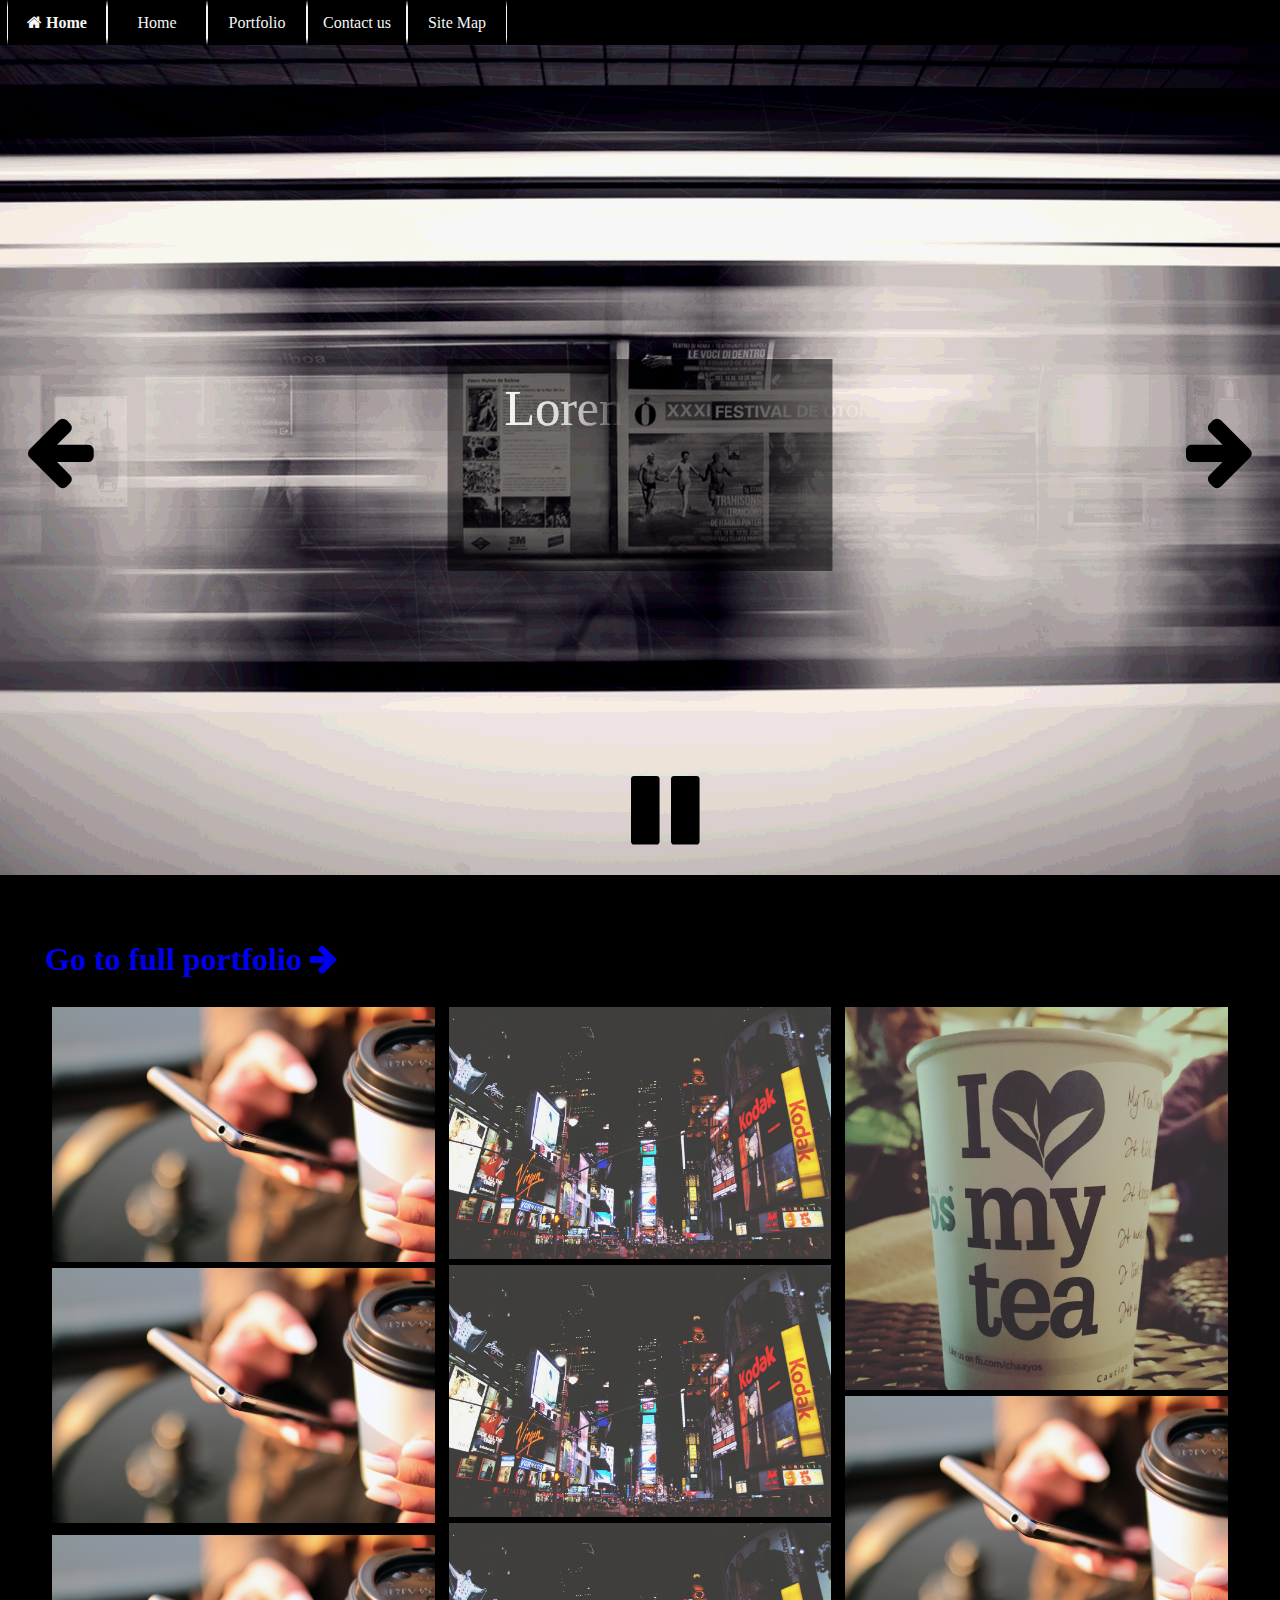
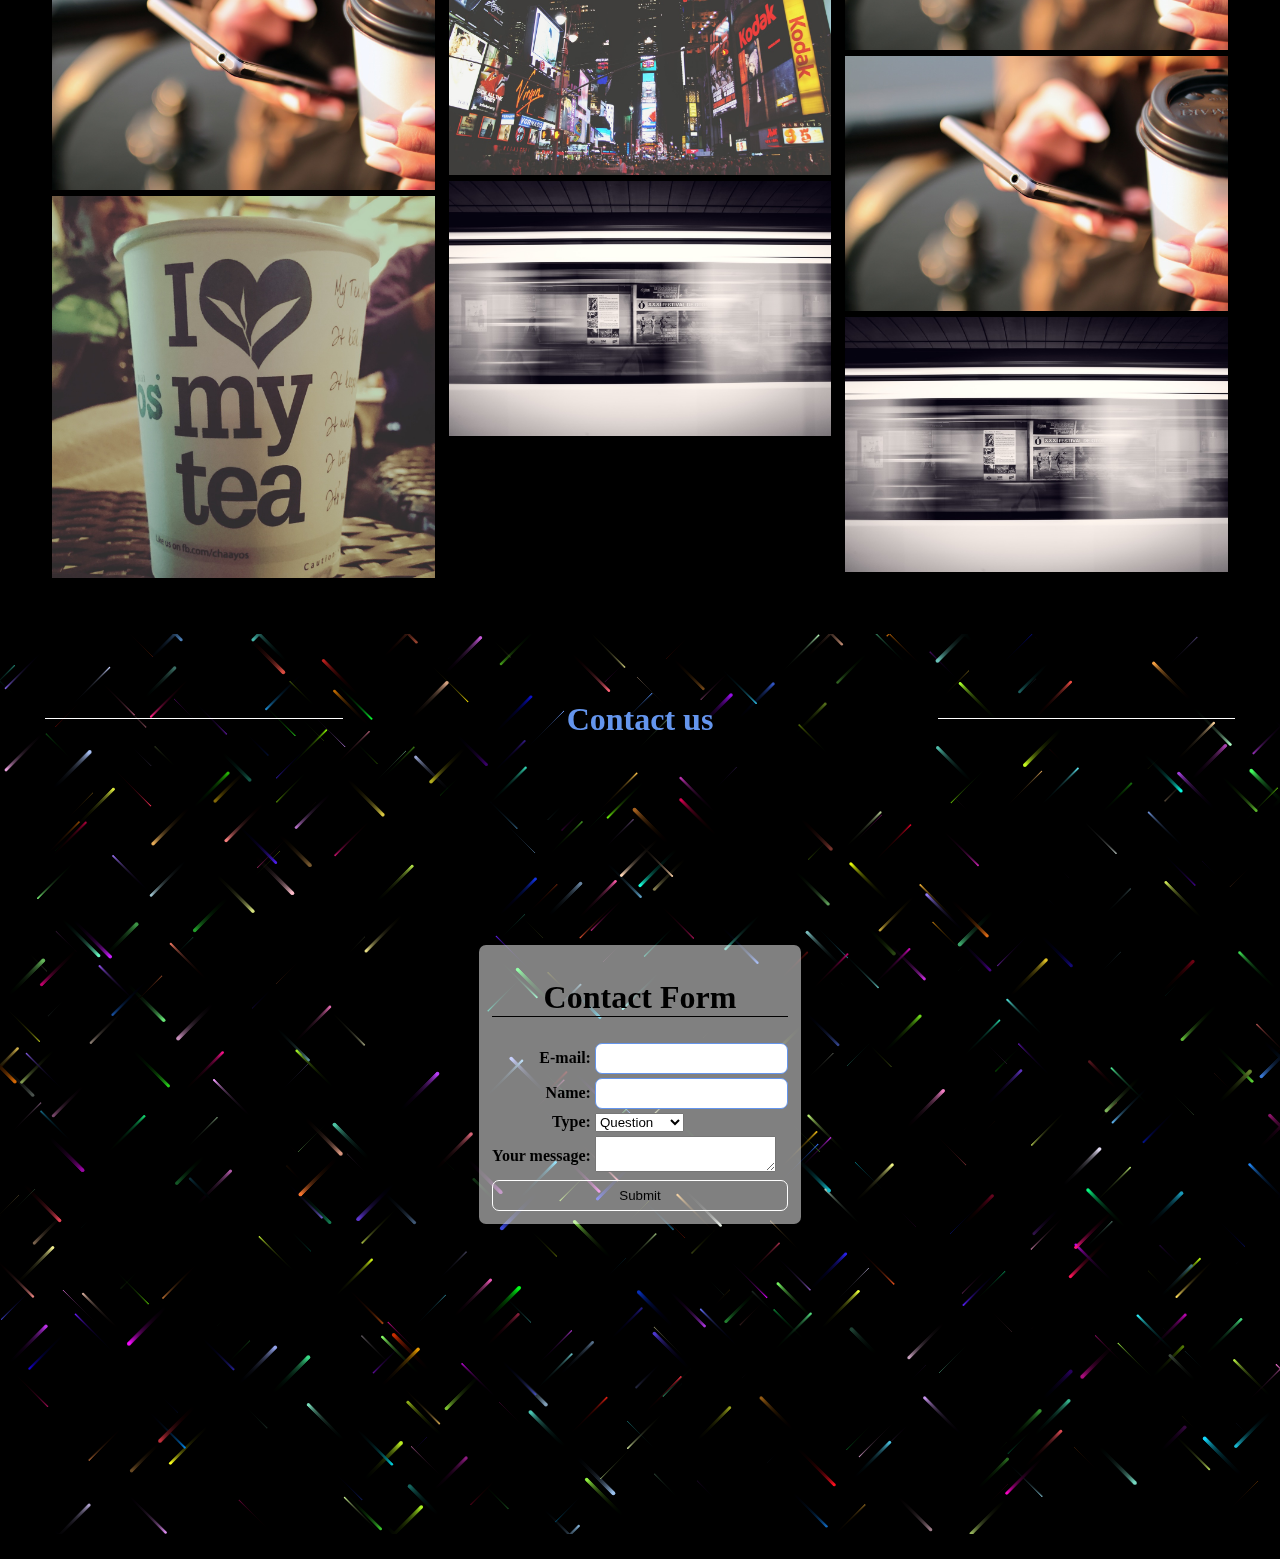
==== index.html @ 1ac68090 "OK" ====
<!DOCTYPE html>
<html>

<head>
    <title>00006017:AdAge</title>
    <link href="resources/css/grid.css" rel="stylesheet">
    <link href="resources/css/controls.css" rel="stylesheet">
    <link href="resources/css/cards.css" rel="stylesheet">
    <link href="resources/css/font-awesome.min.css" rel="stylesheet">
    <script src="resources/js/canvas.initer.js"></script>
    <script src="resources/js/particleSystem.js"></script>
    <script src="resources/js/texter.js"></script>
    <script src="resources/js/jquery.js"></script>
    <script src="resources/js/slide.js"></script>
    <script src="resources/css/slideshow.js"></script>
    <script src="resources/js/contact.js"></script>
</head>

<body>
    <nav>
        <ul class="navbar">
            <li class="brand">
                <a href="/index.html"><i class="fa fa-home"></i> Home</a>
            </li>
            <li>
                <a href="#" onclick="moveToAnchor('home')">Home</a>
            </li>
            <li>
                <a href="#" onclick="moveToAnchor('portfolio')">Portfolio</a>
            </li>
            <li>
                <a href="#" onclick="moveToAnchor('contactus')">Contact us</a>
            </li>
            <li>
                <a href="/sitemap.html">Site Map</a>
            </li>
        </ul>
    </nav>
    <div class="page" id="home">
        <canvas id="slideshow" style="position: absolute; left: 0px; top: 0px; bottom: 0px; right: 0px; background: black"></canvas>
       <div class="slideshow-control left" >
           <div style="display:table-cell; vertical-align: middle" >
               <i class="fa fa-arrow-left fa-5x pointer" onclick="slideControl.prevSlide()"></i>
           </div>
       </div>
       <div class="slideshow-control right">
           <div style="display:table-cell; vertical-align: middle" >
               <i class="fa fa-arrow-right fa-5x pointer" onclick="slideControl.nextSlide()"></i>
           </div>
       </div>
       <div  class="slideshow-control bottom">
           <div style="text-align: center">
               <i id="playStop" class="fa fa-pause fa-5x pointer" onclick="slideControl.pausePlay()"></i>
           </div>
       </div>
    </div>
    <div class="page full" id="portfolio">
        <h1 class=" text-primary border-default pointer"><a href="/portfolio.html">Go to full portfolio <i class="fa fa-arrow-right"></i></a></h1>
        <div class="col-md-1">
            <div class="col-md-3">
                <div class="rotator">
                    <img src="resources/imgs/contactback.jpg" class="rotate-0">
                    <div class="rotate-1">
                       <div class="content">
                           <h3>Lorem ipsum</h3>
                           dolor sit amet, consectetur adipiscing elit, sed do eiusmod tempor incididunt ut labore et dolore magna aliqua. Ut enim ad minim veniam, quis nostrud exercitation ullamco laboris nisi ut aliquip ex ea commodo consequat. 
                       </div>
                        <a href="/project.html?id=1" class=" link"></a>
                    </div>
                </div>
                <div class="rotator">
                    <img src="resources/imgs/contactback.jpg" class="rotate-0">
                    <div class="rotate-1">
                       <div class="content">
                           <h3>Lorem ipsum</h3>
                           dolor sit amet, consectetur adipiscing elit, sed do eiusmod tempor incididunt ut labore et dolore magna aliqua. Ut enim ad minim veniam, quis nostrud exercitation ullamco laboris nisi ut aliquip ex ea commodo consequat. 
                       </div>
                        <a href="/project.html?id=1" class=" link"></a>
                    </div>
                </div>
            </div>
            <div class="col-md-3">
                <div class="rotator">
                    <img src="resources/imgs/contactback.jpg" class="rotate-0">
                    <div class="rotate-1">
                       <div class="content">
                           <h3>Lorem ipsum</h3>
                           dolor sit amet, consectetur adipiscing elit, sed do eiusmod tempor incididunt ut labore et dolore magna aliqua. Ut enim ad minim veniam, quis nostrud exercitation ullamco laboris nisi ut aliquip ex ea commodo consequat. 
                       </div>
                        <a href="/project.html?id=11" class=" link"></a>
                    </div>
                </div>
                <div class="rotator">
                    <img src="resources/imgs/slide0.jpg" class="rotate-0">
                    <div class="rotate-1">
                       <div class="content">
                           <h3>Lorem ipsum</h3>
                           dolor sit amet, consectetur adipiscing elit, sed do eiusmod tempor incididunt ut labore et dolore magna aliqua. Ut enim ad minim veniam, quis nostrud exercitation ullamco laboris nisi ut aliquip ex ea commodo consequat. 
                       </div>
                        <a href="/project.html?id=12" class=" link"></a>
                    </div>
                </div>
            </div>
        </div>
        <div class="col-md-1">
            <div class="col-md-3">
                <div class="rotator">
                    <img src="resources/imgs/slide2.jpg" class="rotate-0">
                    <div class="rotate-1">
                       <div class="content">
                           <h3>Lorem ipsum</h3>
                           dolor sit amet, consectetur adipiscing elit, sed do eiusmod tempor incididunt ut labore et dolore magna aliqua. Ut enim ad minim veniam, quis nostrud exercitation ullamco laboris nisi ut aliquip ex ea commodo consequat. 
                       </div>
                        <a href="/project.html?id=23" class=" link"></a>
                    </div>
                </div>
                <div class="rotator">
                    <img src="resources/imgs/slide2.jpg" class="rotate-0">
                    <div class="rotate-1">
                       <div class="content">
                           <h3>Lorem ipsum</h3>
                           dolor sit amet, consectetur adipiscing elit, sed do eiusmod tempor incididunt ut labore et dolore magna aliqua. Ut enim ad minim veniam, quis nostrud exercitation ullamco laboris nisi ut aliquip ex ea commodo consequat. 
                       </div>
                        <a href="/project.html?id=45" class=" link"></a>
                    </div>
                </div>
                <div class="rotator">
                    <img src="resources/imgs/slide2.jpg" class="rotate-0">
                    <div class="rotate-1">
                       <div class="content">
                           <h3>Lorem ipsum</h3>
                           dolor sit amet, consectetur adipiscing elit, sed do eiusmod tempor incididunt ut labore et dolore magna aliqua. Ut enim ad minim veniam, quis nostrud exercitation ullamco laboris nisi ut aliquip ex ea commodo consequat. 
                       </div>
                        <a href="/project.html?id=76" class=" link"></a>
                    </div>
                </div>
                <div class="rotator">
                    <img src="resources/imgs/slide1.jpg" class="rotate-0">
                    <div class="rotate-1">
                       <div class="content">
                           <h3>Lorem ipsum</h3>
                           dolor sit amet, consectetur adipiscing elit, sed do eiusmod tempor incididunt ut labore et dolore magna aliqua. Ut enim ad minim veniam, quis nostrud exercitation ullamco laboris nisi ut aliquip ex ea commodo consequat. 
                       </div>
                        <a href="/project.html?id=37" class=" link"></a>
                    </div>
                </div>
            </div>
        </div>
        <div class="col-md-1">
            <div class="col-md-3">
                <div class="rotator">
                    <img src="resources/imgs/slide0.jpg" class="rotate-0">
                    <div class="rotate-1">
                       <div class="content">
                           <h3>Lorem ipsum</h3>
                           dolor sit amet, consectetur adipiscing elit, sed do eiusmod tempor incididunt ut labore et dolore magna aliqua. Ut enim ad minim veniam, quis nostrud exercitation ullamco laboris nisi ut aliquip ex ea commodo consequat. 
                       </div>
                        <a href="/project.html?id=91" class=" link"></a>
                    </div>
                </div>
                <div class="rotator">
                    <img src="resources/imgs/contactback.jpg" class="rotate-0">
                    <div class="rotate-1">
                       <div class="content">
                           <h3>Lorem ipsum</h3>
                           dolor sit amet, consectetur adipiscing elit, sed do eiusmod tempor incididunt ut labore et dolore magna aliqua. Ut enim ad minim veniam, quis nostrud exercitation ullamco laboris nisi ut aliquip ex ea commodo consequat. 
                       </div>
                        <a href="/project.html?id=39" class=" link"></a>
                    </div>
                </div>
                <div class="rotator">
                    <img src="resources/imgs/contactback.jpg" class="rotate-0">
                    <div class="rotate-1">
                       <div class="content">
                           <h3>Lorem ipsum</h3>
                           dolor sit amet, consectetur adipiscing elit, sed do eiusmod tempor incididunt ut labore et dolore magna aliqua. Ut enim ad minim veniam, quis nostrud exercitation ullamco laboris nisi ut aliquip ex ea commodo consequat. 
                       </div>
                        <a href="/project.html?id=36" class=" link"></a>
                    </div>
                </div>
                <div class="rotator">
                    <img src="resources/imgs/slide1.jpg" class="rotate-0">
                    <div class="rotate-1">
                       <div class="content">
                           <h3>Lorem ipsum</h3>
                           dolor sit amet, consectetur adipiscing elit, sed do eiusmod tempor incididunt ut labore et dolore magna aliqua. Ut enim ad minim veniam, quis nostrud exercitation ullamco laboris nisi ut aliquip ex ea commodo consequat. 
                       </div>
                        <a href="/project.html?id=111" class=" link"></a>
                    </div>
                </div>
            </div>
        </div>
    </div>
    <div class="page" id="contactus">
        <canvas id="contacts" style="position: absolute; left: 0px; top: 0px; bottom: 0px; right: 0px; background: black"></canvas>
        <h1 class="text-between text-primary border-default">Contact us</h1>
        <div class="contact-container">
            <form class="contact-form" id="contact-form" action="/contact.html" onsubmit="return validateForm()" method="get">
                <table class="contact-table">
                    <thead>
                        <tr>
                            <th colspan="2">
                                <h1 class="text-center bordered">Contact Form</h1>
                            </th>
                        </tr>
                    </thead>
                    <tbody>
                        <tr>
                            <th>
                                E-mail:
                            </th>
                            <td>
                                <input type="text" name="email">
                            </td>
                        </tr>
                        <tr>
                            <th>
                                Name:
                            </th>
                            <td>
                                <input type="text" name="name">
                            </td>
                        </tr>
                        <tr>
                            <th>
                                Type:
                            </th>
                            <td>
                                <select name="type">
                                    <option>Question</option>
                                    <option>Suggestion</option>
                                    <option>Feedback</option>
                                </select>
                            </td>
                        </tr>
                        <tr>
                            <th>
                                Your message:
                            </th>
                            <td>
                            <textarea name="text"></textarea>
                            </td>
                        </tr>
                    </tbody>
                    <tfoot>
                        <tr>
                            <th colspan="2">
                                <button type="submit" class="btn-success btn-full">
                                    Submit
                                </button>
                            </th>
                        </tr>
                    </tfoot>
                </table>
            </form>
        </div>
    </div>

    <script>
        //Function to animate move to anchor inside page
        function moveToAnchor(anchorId) {
            jQuery("html, body").animate({
                "scrollTop": jQuery("#" + anchorId).offset().top
            }, "slow");
        }
        /*This is validation code for form*/
        function validateForm() {
            var result = true;
            var name = document.forms["contact-form"]["name"].value;
            //Check name to be not empty
            if (name == "") {
                result = false;
            }
            
            var email = document.forms["contact-form"]["email"].value;
            //Email regexp pattern (letters, digits, dots)@(letters, digits,dots).(letters, digits)
            var regexpPattern = /^[a-zA-Z0-9.]+@[a-zA-Z0-9.]+\.[a-zA-Z0-9]+$/;
            result = regexpPattern.test(email);
            var message = document.forms["contact-form"]["text"].value;
            return result;
        }
        var slideControl = createSlideShow("slideshow");
        slideControl.playStopCallback = function(play){
            jQuery("#playStop").removeClass(play ? "fa-play" : "fa-pause");
            jQuery("#playStop").addClass(play ? "fa-pause" : "fa-play");
        }
        createRain("contacts", document.getElementsByClassName("contact-container")[0]);
    </script>

</body>

</html>
---- resources/css/grid.css ----
/* Grid css system for max 3 columns*/

div[class*="col-"] {
    float: left;
    margin: 0;
    padding: 3px;
    box-sizing: border-box;
}
/* for devices less than 600px*/
@media (max-width: 600px) {
    .col-md-1, .col-md-2, .col-md-3 {
        width: 100%;
    }
}
/* for devices more than 600px*/
@media (min-width: 600px) {
    .col-md-1 {
        width: 33.33%;
    }
    .col-md-2 {
        width: 66.66%;
    }
    .col-md-3 {
        clear: both;
        width: 100%;
    }
}
---- resources/css/controls.css ----
/* Base */

body {
    margin: 0px;
    margin-top: -25px;
    overflow-x: hidden;
    background: black;
}
.pointer{
    cursor: pointer;
}
.content {
    padding-top: 25px;
    position: fixed;
    left: 0px;
    top: 0px;
    bottom: 0px;
    right: 0px;
}

.page {
    position: relative;
    height: 100vh;
    width: 100vw;
    box-sizing: border-box;
    padding: 45px;
    overflow-x: hidden;
}
.page.full{
    height: 100%;
}

.bordered {
    border-bottom: 1px solid black;
}


/* Links */

a {
    position: relative;
    text-decoration: none;
}

a:before {
    content: "";
    position: absolute;
    left: 0px;
    right: 0px;
    bottom: 1px;
    transform: scaleX(0);
    transition: 0.3s all ease-in-out;
    border-bottom: 1px solid black;
}

a:hover:before {
    content: "";
    transform: scaleX(0.8);
}


/* buttons*/

.btn-full {
    width: 100%;
}

[class*="btn-"] {
    position: relative;
    border: 1px solid white;
    background: none;
    cursor: pointer;
    padding: 7px;
    border-radius: 7px;
}

[class*="btn-"]:after {
    content: "";
    position: absolute;
    left: 0px;
    bottom: 0px;
    height: 100%;
    width: 100%;
    transform: scaleX(0);
    transition: .5s all ease-in-out;
    text-align: center;
    border-radius: 7px;
}

[class*="btn-"]:hover:after {
    transform: scaleX(1);
}

.btn-warning:after {
/*    border: 1px solid orange;*/
    box-shadow: inset 0 0 3px 0.5px orange;
}

.btn-primary:after {
/*    border: 1px solid cornflowerblue;*/
    box-shadow: inset 0 0 3px 0.5px cornflowerblue;
}

.btn-success:after {
/*    border: 1px solid green;*/
    box-shadow: inset 0 0 3px 0.5px green;
}

.btn-danger:after {
/*    border: 1px solid red;*/
    box-shadow: inset 0 0 3px 0.5px red;
}

.btn-default:after {
/*    border: 1px solid white;*/
    box-shadow: inset 0 0 3px 0.5px white;
}


/* Borders */


/* Text */

.text-primary {
    color: cornflowerblue;
}

.text-success {
    color: green;
}

.text-danger {
    color: red;
}

.text-default {
    color: white;
}

.text-warning {
    color: orange;
}

.text-between {
    position: relative;
    text-align: center;
}

.text-between:before {
    content: "";
    position: absolute;
    left: 0px;
    top: 50%;
    margin-top: -1px;
    height: 1px;
    width: 25%;
    background: white;
}

.text-between:after {
    content: "";
    position: absolute;
    left: 75%;
    top: 50%;
    margin-top: -1px;
    height: 1px;
    width: 25%;
    background: white;
}

.text-center {
    text-align: center;
}


/* Navigation */

nav {
    position: fixed;
    top: 0px;
    left: 0px;
    right: 0px;
    background: black;
    height: 45px;
    margin: 0px;
    padding: 0px;
    z-index: 9999;
    padding-left: 7px;
}

nav > .navbar {
    width: 100%;
    height: 100%;
    margin: 0px;
    padding: 0px;
}

ul.navbar,
ol.navbar {
    list-style-type: none;
}

nav > .navbar > li {
    display: table;
    float: left;
    width: 100px;
    height: 100%;
}

nav>.navbar > li {
    float: left;
}

nav > .navbar > li > a {
    display: table-cell;
    width: 100%;
    height: 100%;
    text-align: center;
    vertical-align: middle;
    border-left: 1px solid whitesmoke;
    border-right: 1px solid whitesmoke;
    border-top: 7px solid transparent;
    border-bottom: 7px solid transparent;
    color: whitesmoke;
}

nav > .navbar > li.brand {
    float: left;
}

nav > .navbar > li.brand > a {
    color: whitesmoke;
    display: table-cell;
    vertical-align: middle;
    font-weight: bold;
    font-size: 16px;
}

nav > .navbar > li > a:before {
    border-color: white;
    bottom: 7px;
}


/* Contact Us*/

.contact-container {
    display: table;
    position: absolute;
    top: 0px;
    left: 0px;
    width: 100vw;
    height: 100vh;
}

.contact-form {
    display: table-cell;
    vertical-align: middle;
}

.contact-table {
    margin: 0 auto;
    background: rgba(255, 255, 255, .5);
    border-radius: 7px;
    padding: 10px;
}

.contact-table th {
    text-align: right;
}

.contact-table>thead,
.contact-table>tbody,
.contact-table>tfoot {}


/* Input styling */

input:active,
input:focus {
    box-shadow: inset 0 0 1px .5px cornflowerblue;
    border: 1px solid cornflowerblue;
    border-radius: 7px;
}

input {
    padding: 7px;
    border-radius: 7px;
    border: 1px solid cornflowerblue;
}


/*Rotator*/

.rotator {
    position: relative;
    border: 1px solid black;
    cursor: pointer;
}

.rotator>[class*="rotate-"] {
    width: 100%;
    transition: 1s all ease-in-out;
}

.rotator>.rotate-1 {
    position: absolute;
    top: 0px;
    left: 0px;
    right: 0px;
    bottom: 0px;
}

.rotator>.rotate-1>.content{
    color: white;
    text-align: center;
    margin: 10%;
}
.rotator>.rotate-1 {
    transform: scaleX(0);
}

.rotator:hover>.rotate-1 {
    transform: scaleX(1);
    background: rgba(0,0,0, 0.8);
    background-size: cover;
/*    border: 1px solid white;*/
    box-shadow: inset 0 0 11px .5px white;
}
.rotator>.rotate-1>.link {
    position: absolute;
    bottom: 0px;
    left: 0px;
    right: 0px;
    top: 0px;
}


/* SlideShow control */

.slideshow-control {
    position: absolute;
    display: table;
    padding: 25px;
}
.slideshow-control.right{
    top: 0px;
    bottom: 0px;
    right: 0px;
    height: 100%;
}
.slideshow-control.left{
    top: 0px;
    bottom: 0px;
    left: 0px;
    height: 100%;
}
.slideshow-control.bottom{
    right: 0px;
    left: 0px;
    bottom: 0px;
    width: 100%;
}
---- resources/css/cards.css ----
.card{
    background: rgba(255,255,255,0.5);
    position:relative;
    width: 70%;
    margin: 0 auto;
}
.card>.header, .card>.footer{
    left: 0px;
    right: 0px;
}
.card>.body{
    height: 100%;
    position: relative;
}
.card>.header{
    top: 0px;
    border-bottom: 1px solid black;
}
.card>.footer{
    bottom: 0px;
    border-top: 1px solid black;
}
.card>.header{
    text-align: center;
    font-weight: bold;
}
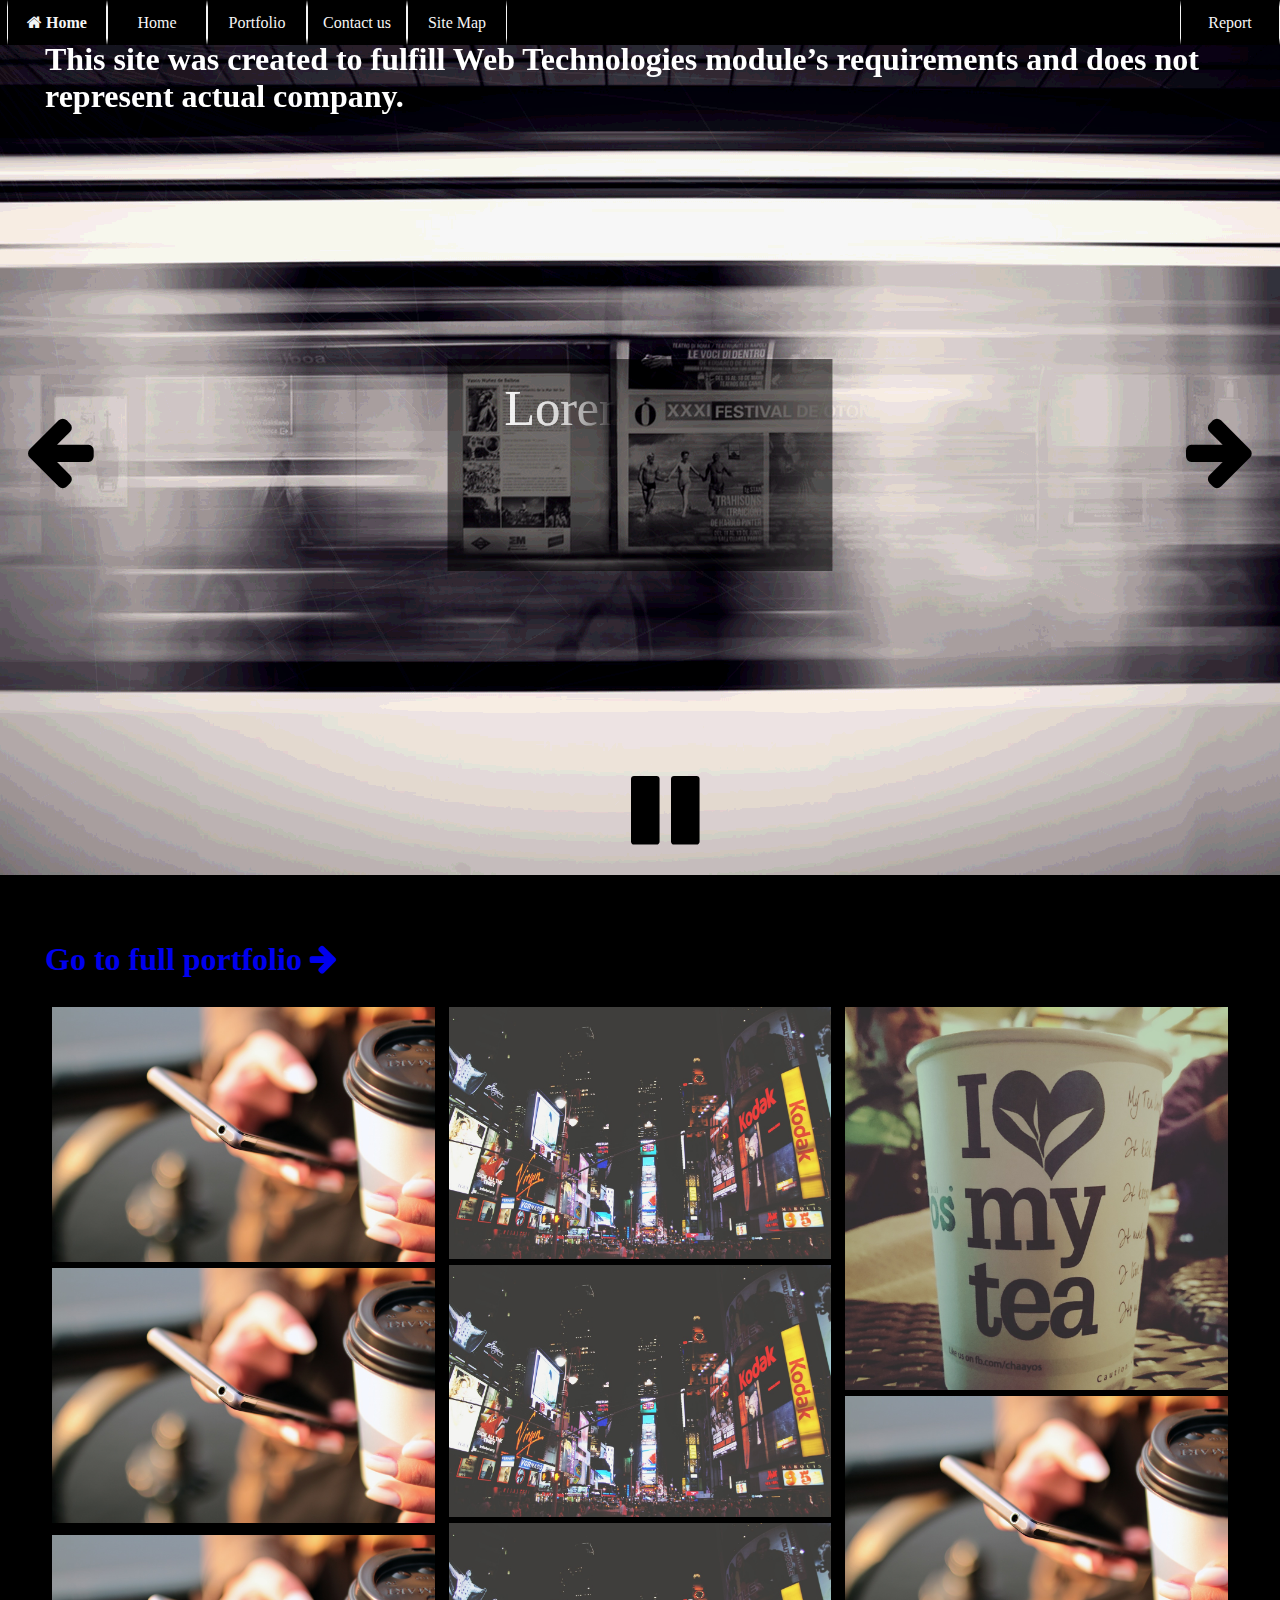
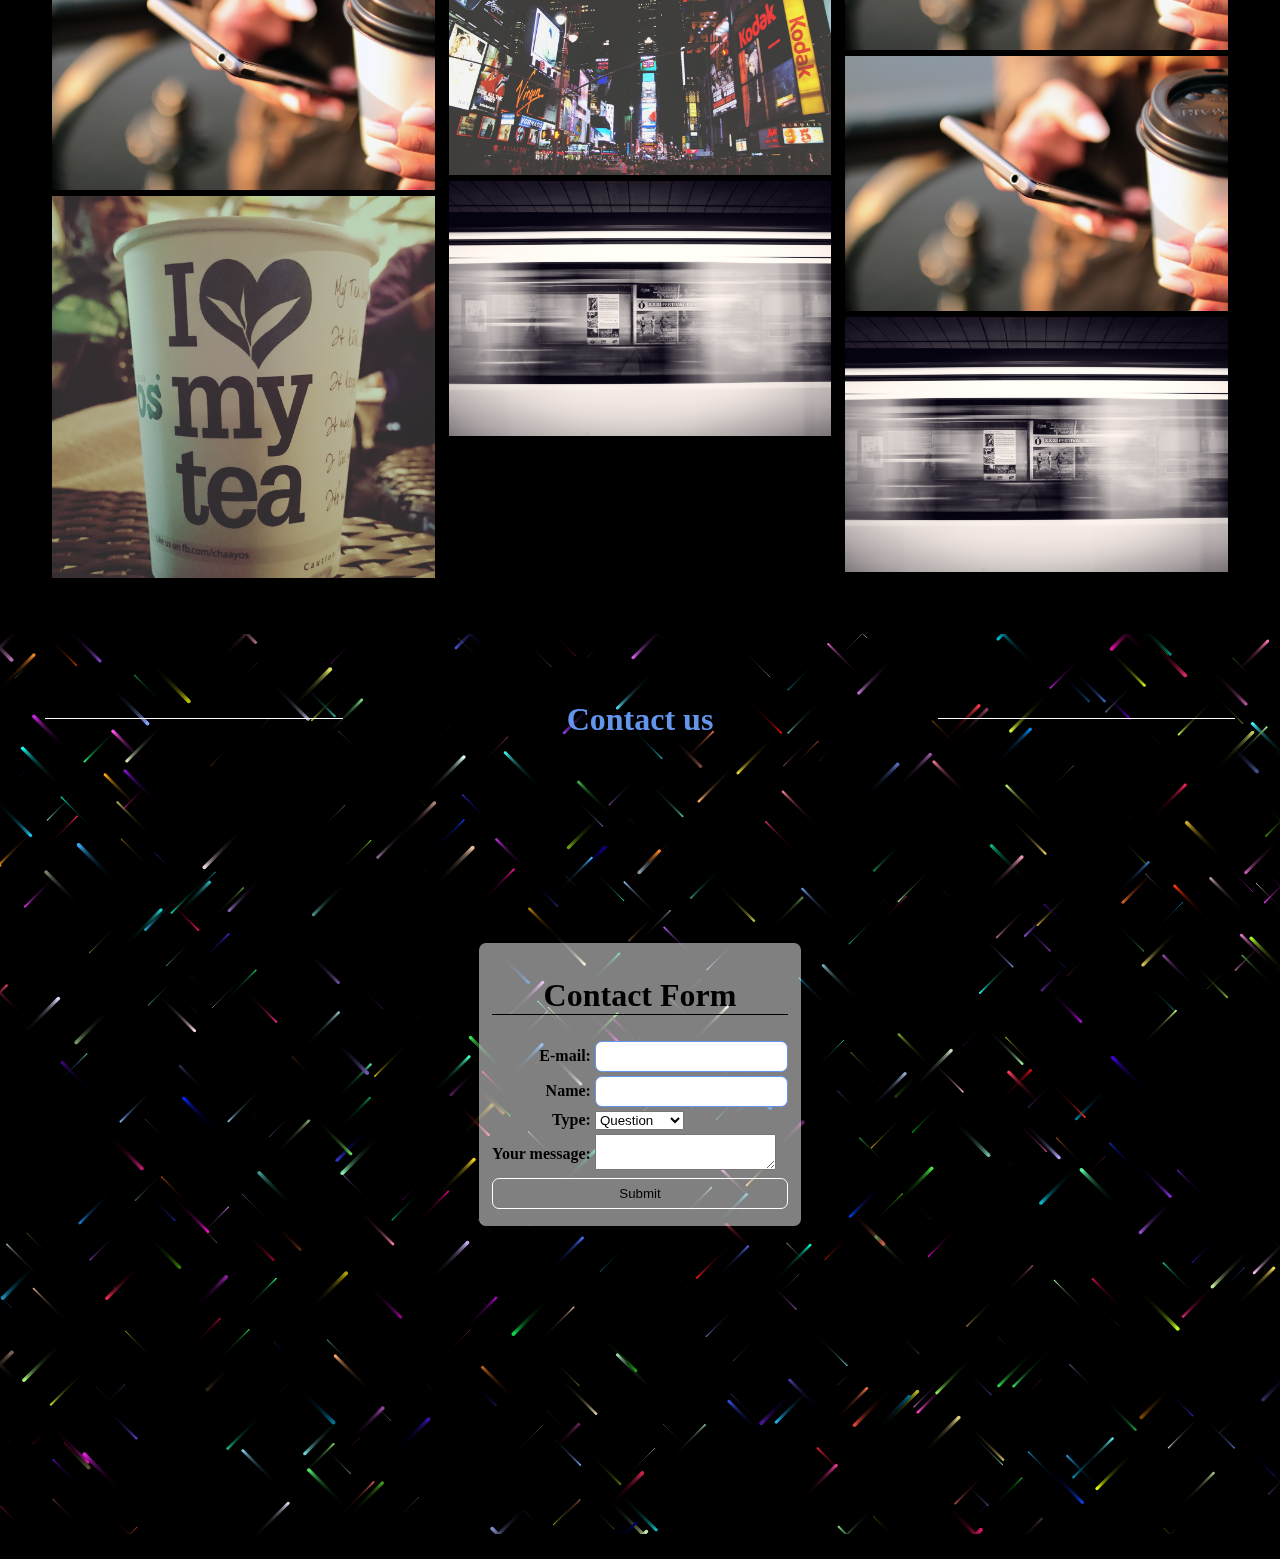
==== commit 070c7879: "aaa" ====
--- a/index.html
+++ b/index.html
@@ -20,7 +20,7 @@
     <nav>
         <ul class="navbar">
             <li class="brand">
-                <a href="/index.html"><i class="fa fa-home"></i> Home</a>
+                <a href="index.html"><i class="fa fa-home"></i> Home</a>
             </li>
             <li>
                 <a href="#" onclick="moveToAnchor('home')">Home</a>
@@ -32,27 +32,33 @@
                 <a href="#" onclick="moveToAnchor('contactus')">Contact us</a>
             </li>
             <li>
-                <a href="/sitemap.html">Site Map</a>
+                <a href="sitemap.html">Site Map</a>
+            </li>
+            <li style="float:right">
+                <a href="00006017.docx">Report</a>
             </li>
         </ul>
     </nav>
     <div class="page" id="home">
         <canvas id="slideshow" style="position: absolute; left: 0px; top: 0px; bottom: 0px; right: 0px; background: black"></canvas>
-       <div class="slideshow-control left" >
-           <div style="display:table-cell; vertical-align: middle" >
-               <i class="fa fa-arrow-left fa-5x pointer" onclick="slideControl.prevSlide()"></i>
-           </div>
-       </div>
-       <div class="slideshow-control right">
-           <div style="display:table-cell; vertical-align: middle" >
-               <i class="fa fa-arrow-right fa-5x pointer" onclick="slideControl.nextSlide()"></i>
-           </div>
-       </div>
-       <div  class="slideshow-control bottom">
-           <div style="text-align: center">
-               <i id="playStop" class="fa fa-pause fa-5x pointer" onclick="slideControl.pausePlay()"></i>
-           </div>
-       </div>
+        <h1 style="z-index: 9999;
+    color: white;
+    position: absolute;">This site was created to fulfill Web Technologies module’s requirements and does not represent actual company.</h1>
+        <div class="slideshow-control left">
+            <div style="display:table-cell; vertical-align: middle">
+                <i class="fa fa-arrow-left fa-5x pointer" onclick="slideControl.prevSlide()"></i>
+            </div>
+        </div>
+        <div class="slideshow-control right">
+            <div style="display:table-cell; vertical-align: middle">
+                <i class="fa fa-arrow-right fa-5x pointer" onclick="slideControl.nextSlide()"></i>
+            </div>
+        </div>
+        <div class="slideshow-control bottom">
+            <div style="text-align: center">
+                <i id="playStop" class="fa fa-pause fa-5x pointer" onclick="slideControl.pausePlay()"></i>
+            </div>
+        </div>
     </div>
     <div class="page full" id="portfolio">
         <h1 class=" text-primary border-default pointer"><a href="/portfolio.html">Go to full portfolio <i class="fa fa-arrow-right"></i></a></h1>
@@ -61,20 +67,18 @@
                 <div class="rotator">
                     <img src="resources/imgs/contactback.jpg" class="rotate-0">
                     <div class="rotate-1">
-                       <div class="content">
-                           <h3>Lorem ipsum</h3>
-                           dolor sit amet, consectetur adipiscing elit, sed do eiusmod tempor incididunt ut labore et dolore magna aliqua. Ut enim ad minim veniam, quis nostrud exercitation ullamco laboris nisi ut aliquip ex ea commodo consequat. 
-                       </div>
+                        <div class="content">
+                            <h3>Lorem ipsum</h3> dolor sit amet, consectetur adipiscing elit, sed do eiusmod tempor incididunt ut labore et dolore magna aliqua. Ut enim ad minim veniam, quis nostrud exercitation ullamco laboris nisi ut aliquip ex ea commodo consequat.
+                        </div>
                         <a href="/project.html?id=1" class=" link"></a>
                     </div>
                 </div>
                 <div class="rotator">
                     <img src="resources/imgs/contactback.jpg" class="rotate-0">
                     <div class="rotate-1">
-                       <div class="content">
-                           <h3>Lorem ipsum</h3>
-                           dolor sit amet, consectetur adipiscing elit, sed do eiusmod tempor incididunt ut labore et dolore magna aliqua. Ut enim ad minim veniam, quis nostrud exercitation ullamco laboris nisi ut aliquip ex ea commodo consequat. 
-                       </div>
+                        <div class="content">
+                            <h3>Lorem ipsum</h3> dolor sit amet, consectetur adipiscing elit, sed do eiusmod tempor incididunt ut labore et dolore magna aliqua. Ut enim ad minim veniam, quis nostrud exercitation ullamco laboris nisi ut aliquip ex ea commodo consequat.
+                        </div>
                         <a href="/project.html?id=1" class=" link"></a>
                     </div>
                 </div>
@@ -83,20 +87,18 @@
                 <div class="rotator">
                     <img src="resources/imgs/contactback.jpg" class="rotate-0">
                     <div class="rotate-1">
-                       <div class="content">
-                           <h3>Lorem ipsum</h3>
-                           dolor sit amet, consectetur adipiscing elit, sed do eiusmod tempor incididunt ut labore et dolore magna aliqua. Ut enim ad minim veniam, quis nostrud exercitation ullamco laboris nisi ut aliquip ex ea commodo consequat. 
-                       </div>
+                        <div class="content">
+                            <h3>Lorem ipsum</h3> dolor sit amet, consectetur adipiscing elit, sed do eiusmod tempor incididunt ut labore et dolore magna aliqua. Ut enim ad minim veniam, quis nostrud exercitation ullamco laboris nisi ut aliquip ex ea commodo consequat.
+                        </div>
                         <a href="/project.html?id=11" class=" link"></a>
                     </div>
                 </div>
                 <div class="rotator">
                     <img src="resources/imgs/slide0.jpg" class="rotate-0">
                     <div class="rotate-1">
-                       <div class="content">
-                           <h3>Lorem ipsum</h3>
-                           dolor sit amet, consectetur adipiscing elit, sed do eiusmod tempor incididunt ut labore et dolore magna aliqua. Ut enim ad minim veniam, quis nostrud exercitation ullamco laboris nisi ut aliquip ex ea commodo consequat. 
-                       </div>
+                        <div class="content">
+                            <h3>Lorem ipsum</h3> dolor sit amet, consectetur adipiscing elit, sed do eiusmod tempor incididunt ut labore et dolore magna aliqua. Ut enim ad minim veniam, quis nostrud exercitation ullamco laboris nisi ut aliquip ex ea commodo consequat.
+                        </div>
                         <a href="/project.html?id=12" class=" link"></a>
                     </div>
                 </div>
@@ -107,40 +109,36 @@
                 <div class="rotator">
                     <img src="resources/imgs/slide2.jpg" class="rotate-0">
                     <div class="rotate-1">
-                       <div class="content">
-                           <h3>Lorem ipsum</h3>
-                           dolor sit amet, consectetur adipiscing elit, sed do eiusmod tempor incididunt ut labore et dolore magna aliqua. Ut enim ad minim veniam, quis nostrud exercitation ullamco laboris nisi ut aliquip ex ea commodo consequat. 
-                       </div>
+                        <div class="content">
+                            <h3>Lorem ipsum</h3> dolor sit amet, consectetur adipiscing elit, sed do eiusmod tempor incididunt ut labore et dolore magna aliqua. Ut enim ad minim veniam, quis nostrud exercitation ullamco laboris nisi ut aliquip ex ea commodo consequat.
+                        </div>
                         <a href="/project.html?id=23" class=" link"></a>
                     </div>
                 </div>
                 <div class="rotator">
                     <img src="resources/imgs/slide2.jpg" class="rotate-0">
                     <div class="rotate-1">
-                       <div class="content">
-                           <h3>Lorem ipsum</h3>
-                           dolor sit amet, consectetur adipiscing elit, sed do eiusmod tempor incididunt ut labore et dolore magna aliqua. Ut enim ad minim veniam, quis nostrud exercitation ullamco laboris nisi ut aliquip ex ea commodo consequat. 
-                       </div>
+                        <div class="content">
+                            <h3>Lorem ipsum</h3> dolor sit amet, consectetur adipiscing elit, sed do eiusmod tempor incididunt ut labore et dolore magna aliqua. Ut enim ad minim veniam, quis nostrud exercitation ullamco laboris nisi ut aliquip ex ea commodo consequat.
+                        </div>
                         <a href="/project.html?id=45" class=" link"></a>
                     </div>
                 </div>
                 <div class="rotator">
                     <img src="resources/imgs/slide2.jpg" class="rotate-0">
                     <div class="rotate-1">
-                       <div class="content">
-                           <h3>Lorem ipsum</h3>
-                           dolor sit amet, consectetur adipiscing elit, sed do eiusmod tempor incididunt ut labore et dolore magna aliqua. Ut enim ad minim veniam, quis nostrud exercitation ullamco laboris nisi ut aliquip ex ea commodo consequat. 
-                       </div>
+                        <div class="content">
+                            <h3>Lorem ipsum</h3> dolor sit amet, consectetur adipiscing elit, sed do eiusmod tempor incididunt ut labore et dolore magna aliqua. Ut enim ad minim veniam, quis nostrud exercitation ullamco laboris nisi ut aliquip ex ea commodo consequat.
+                        </div>
                         <a href="/project.html?id=76" class=" link"></a>
                     </div>
                 </div>
                 <div class="rotator">
                     <img src="resources/imgs/slide1.jpg" class="rotate-0">
                     <div class="rotate-1">
-                       <div class="content">
-                           <h3>Lorem ipsum</h3>
-                           dolor sit amet, consectetur adipiscing elit, sed do eiusmod tempor incididunt ut labore et dolore magna aliqua. Ut enim ad minim veniam, quis nostrud exercitation ullamco laboris nisi ut aliquip ex ea commodo consequat. 
-                       </div>
+                        <div class="content">
+                            <h3>Lorem ipsum</h3> dolor sit amet, consectetur adipiscing elit, sed do eiusmod tempor incididunt ut labore et dolore magna aliqua. Ut enim ad minim veniam, quis nostrud exercitation ullamco laboris nisi ut aliquip ex ea commodo consequat.
+                        </div>
                         <a href="/project.html?id=37" class=" link"></a>
                     </div>
                 </div>
@@ -151,40 +149,36 @@
                 <div class="rotator">
                     <img src="resources/imgs/slide0.jpg" class="rotate-0">
                     <div class="rotate-1">
-                       <div class="content">
-                           <h3>Lorem ipsum</h3>
-                           dolor sit amet, consectetur adipiscing elit, sed do eiusmod tempor incididunt ut labore et dolore magna aliqua. Ut enim ad minim veniam, quis nostrud exercitation ullamco laboris nisi ut aliquip ex ea commodo consequat. 
-                       </div>
+                        <div class="content">
+                            <h3>Lorem ipsum</h3> dolor sit amet, consectetur adipiscing elit, sed do eiusmod tempor incididunt ut labore et dolore magna aliqua. Ut enim ad minim veniam, quis nostrud exercitation ullamco laboris nisi ut aliquip ex ea commodo consequat.
+                        </div>
                         <a href="/project.html?id=91" class=" link"></a>
                     </div>
                 </div>
                 <div class="rotator">
                     <img src="resources/imgs/contactback.jpg" class="rotate-0">
                     <div class="rotate-1">
-                       <div class="content">
-                           <h3>Lorem ipsum</h3>
-                           dolor sit amet, consectetur adipiscing elit, sed do eiusmod tempor incididunt ut labore et dolore magna aliqua. Ut enim ad minim veniam, quis nostrud exercitation ullamco laboris nisi ut aliquip ex ea commodo consequat. 
-                       </div>
+                        <div class="content">
+                            <h3>Lorem ipsum</h3> dolor sit amet, consectetur adipiscing elit, sed do eiusmod tempor incididunt ut labore et dolore magna aliqua. Ut enim ad minim veniam, quis nostrud exercitation ullamco laboris nisi ut aliquip ex ea commodo consequat.
+                        </div>
                         <a href="/project.html?id=39" class=" link"></a>
                     </div>
                 </div>
                 <div class="rotator">
                     <img src="resources/imgs/contactback.jpg" class="rotate-0">
                     <div class="rotate-1">
-                       <div class="content">
-                           <h3>Lorem ipsum</h3>
-                           dolor sit amet, consectetur adipiscing elit, sed do eiusmod tempor incididunt ut labore et dolore magna aliqua. Ut enim ad minim veniam, quis nostrud exercitation ullamco laboris nisi ut aliquip ex ea commodo consequat. 
-                       </div>
+                        <div class="content">
+                            <h3>Lorem ipsum</h3> dolor sit amet, consectetur adipiscing elit, sed do eiusmod tempor incididunt ut labore et dolore magna aliqua. Ut enim ad minim veniam, quis nostrud exercitation ullamco laboris nisi ut aliquip ex ea commodo consequat.
+                        </div>
                         <a href="/project.html?id=36" class=" link"></a>
                     </div>
                 </div>
                 <div class="rotator">
                     <img src="resources/imgs/slide1.jpg" class="rotate-0">
                     <div class="rotate-1">
-                       <div class="content">
-                           <h3>Lorem ipsum</h3>
-                           dolor sit amet, consectetur adipiscing elit, sed do eiusmod tempor incididunt ut labore et dolore magna aliqua. Ut enim ad minim veniam, quis nostrud exercitation ullamco laboris nisi ut aliquip ex ea commodo consequat. 
-                       </div>
+                        <div class="content">
+                            <h3>Lorem ipsum</h3> dolor sit amet, consectetur adipiscing elit, sed do eiusmod tempor incididunt ut labore et dolore magna aliqua. Ut enim ad minim veniam, quis nostrud exercitation ullamco laboris nisi ut aliquip ex ea commodo consequat.
+                        </div>
                         <a href="/project.html?id=111" class=" link"></a>
                     </div>
                 </div>
@@ -238,7 +232,7 @@
                                 Your message:
                             </th>
                             <td>
-                            <textarea name="text"></textarea>
+                                <textarea name="text"></textarea>
                             </td>
                         </tr>
                     </tbody>
@@ -248,6 +242,11 @@
                                 <button type="submit" class="btn-success btn-full">
                                     Submit
                                 </button>
+                            </th>
+                        </tr>
+                        <tr>
+                            <th colspan="2">
+                                <span class="text-danger" id="form-message"> </span>
                             </th>
                         </tr>
                     </tfoot>
@@ -266,21 +265,33 @@
         /*This is validation code for form*/
         function validateForm() {
             var result = true;
-            var name = document.forms["contact-form"]["name"].value;
+            var message = [];
+            var name = document.forms["contact-form"]["name"];
             //Check name to be not empty
-            if (name == "") {
+            if (name.value == "") {
+                message.push("Name cannot be empty!");
+                name.style.border = "1px solid red";
                 result = false;
             }
-            
-            var email = document.forms["contact-form"]["email"].value;
+
+            var email = document.forms["contact-form"]["email"];
             //Email regexp pattern (letters, digits, dots)@(letters, digits,dots).(letters, digits)
             var regexpPattern = /^[a-zA-Z0-9.]+@[a-zA-Z0-9.]+\.[a-zA-Z0-9]+$/;
-            result = regexpPattern.test(email);
+            if (!regexpPattern.test(email.value)) {
+                message.push("Wrong email!");
+                name.style.border = "1px solid red";
+                result = false;
+            }
             var message = document.forms["contact-form"]["text"].value;
+            if (!result) {
+                document.getElementById("form-message").innerHTML = message.join("<br>");
+            } else {
+                document.getElementById("form-message").innerHTML = " ";
+            }
             return result;
         }
         var slideControl = createSlideShow("slideshow");
-        slideControl.playStopCallback = function(play){
+        slideControl.playStopCallback = function (play) {
             jQuery("#playStop").removeClass(play ? "fa-play" : "fa-pause");
             jQuery("#playStop").addClass(play ? "fa-pause" : "fa-play");
         }
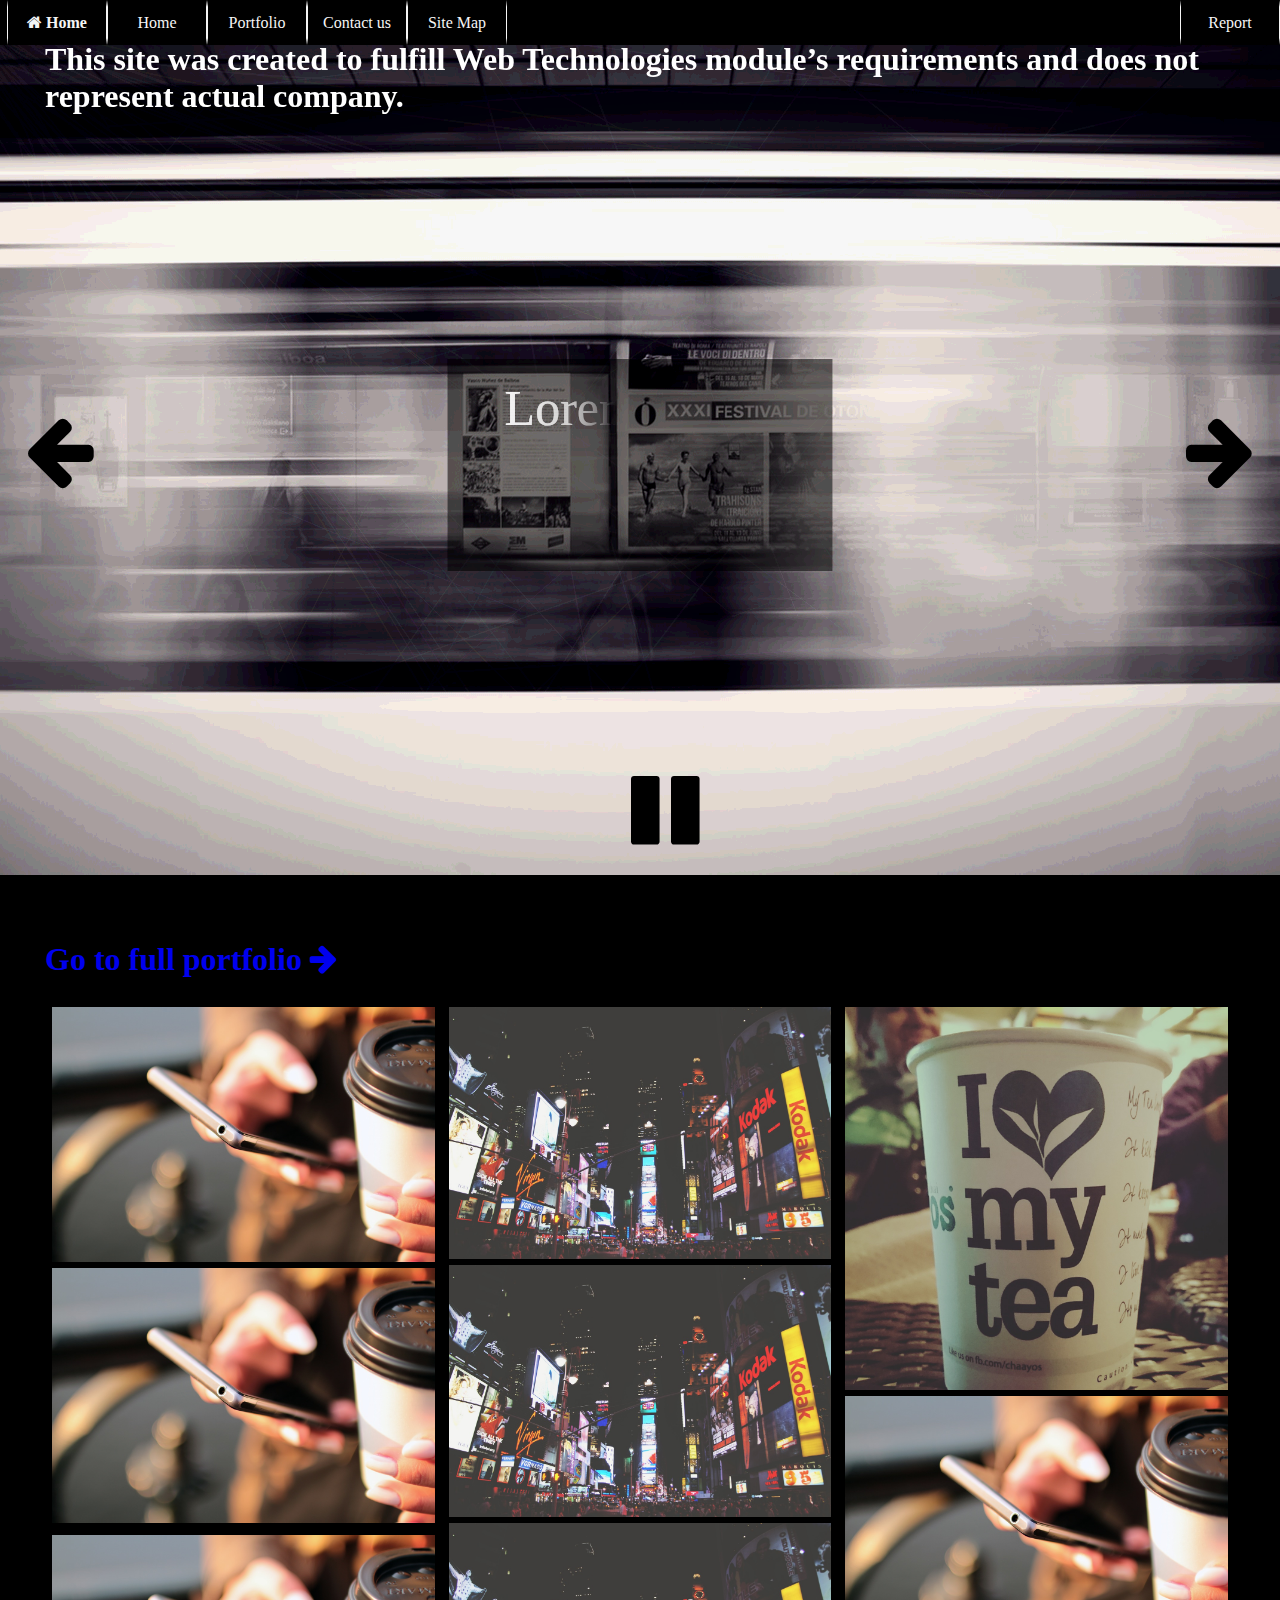
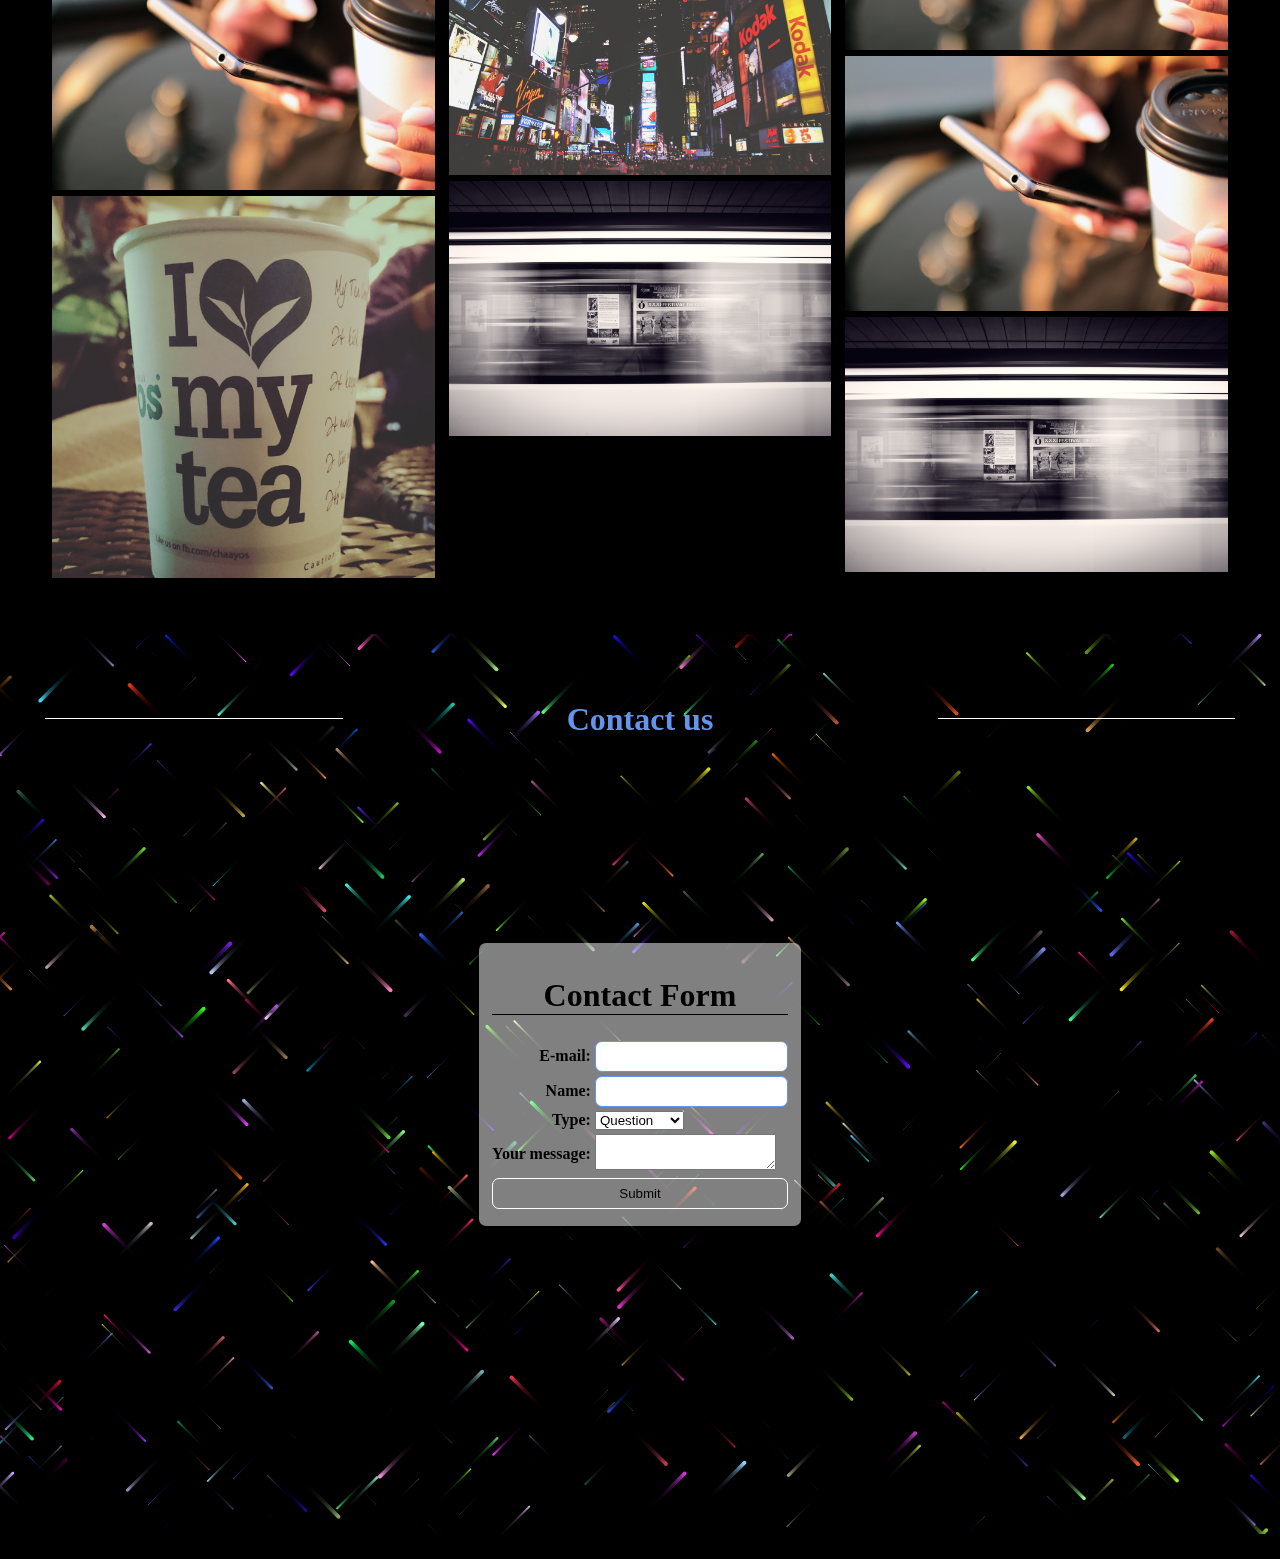
==== commit bf4abf8d: "last" ====
--- a/index.html
+++ b/index.html
@@ -61,7 +61,7 @@
         </div>
     </div>
     <div class="page full" id="portfolio">
-        <h1 class=" text-primary border-default pointer"><a href="/portfolio.html">Go to full portfolio <i class="fa fa-arrow-right"></i></a></h1>
+        <h1 class=" text-primary border-default pointer"><a href="portfolio.html">Go to full portfolio <i class="fa fa-arrow-right"></i></a></h1>
         <div class="col-md-1">
             <div class="col-md-3">
                 <div class="rotator">
@@ -70,16 +70,16 @@
                         <div class="content">
                             <h3>Lorem ipsum</h3> dolor sit amet, consectetur adipiscing elit, sed do eiusmod tempor incididunt ut labore et dolore magna aliqua. Ut enim ad minim veniam, quis nostrud exercitation ullamco laboris nisi ut aliquip ex ea commodo consequat.
                         </div>
-                        <a href="/project.html?id=1" class=" link"></a>
-                    </div>
-                </div>
-                <div class="rotator">
-                    <img src="resources/imgs/contactback.jpg" class="rotate-0">
-                    <div class="rotate-1">
-                        <div class="content">
-                            <h3>Lorem ipsum</h3> dolor sit amet, consectetur adipiscing elit, sed do eiusmod tempor incididunt ut labore et dolore magna aliqua. Ut enim ad minim veniam, quis nostrud exercitation ullamco laboris nisi ut aliquip ex ea commodo consequat.
-                        </div>
-                        <a href="/project.html?id=1" class=" link"></a>
+                        <a href="project.html?id=1" class=" link"></a>
+                    </div>
+                </div>
+                <div class="rotator">
+                    <img src="resources/imgs/contactback.jpg" class="rotate-0">
+                    <div class="rotate-1">
+                        <div class="content">
+                            <h3>Lorem ipsum</h3> dolor sit amet, consectetur adipiscing elit, sed do eiusmod tempor incididunt ut labore et dolore magna aliqua. Ut enim ad minim veniam, quis nostrud exercitation ullamco laboris nisi ut aliquip ex ea commodo consequat.
+                        </div>
+                        <a href="project.html?id=1" class=" link"></a>
                     </div>
                 </div>
             </div>
@@ -90,7 +90,7 @@
                         <div class="content">
                             <h3>Lorem ipsum</h3> dolor sit amet, consectetur adipiscing elit, sed do eiusmod tempor incididunt ut labore et dolore magna aliqua. Ut enim ad minim veniam, quis nostrud exercitation ullamco laboris nisi ut aliquip ex ea commodo consequat.
                         </div>
-                        <a href="/project.html?id=11" class=" link"></a>
+                        <a href="project.html?id=11" class=" link"></a>
                     </div>
                 </div>
                 <div class="rotator">
@@ -99,7 +99,7 @@
                         <div class="content">
                             <h3>Lorem ipsum</h3> dolor sit amet, consectetur adipiscing elit, sed do eiusmod tempor incididunt ut labore et dolore magna aliqua. Ut enim ad minim veniam, quis nostrud exercitation ullamco laboris nisi ut aliquip ex ea commodo consequat.
                         </div>
-                        <a href="/project.html?id=12" class=" link"></a>
+                        <a href="project.html?id=12" class=" link"></a>
                     </div>
                 </div>
             </div>
@@ -112,7 +112,7 @@
                         <div class="content">
                             <h3>Lorem ipsum</h3> dolor sit amet, consectetur adipiscing elit, sed do eiusmod tempor incididunt ut labore et dolore magna aliqua. Ut enim ad minim veniam, quis nostrud exercitation ullamco laboris nisi ut aliquip ex ea commodo consequat.
                         </div>
-                        <a href="/project.html?id=23" class=" link"></a>
+                        <a href="project.html?id=23" class=" link"></a>
                     </div>
                 </div>
                 <div class="rotator">
@@ -121,7 +121,7 @@
                         <div class="content">
                             <h3>Lorem ipsum</h3> dolor sit amet, consectetur adipiscing elit, sed do eiusmod tempor incididunt ut labore et dolore magna aliqua. Ut enim ad minim veniam, quis nostrud exercitation ullamco laboris nisi ut aliquip ex ea commodo consequat.
                         </div>
-                        <a href="/project.html?id=45" class=" link"></a>
+                        <a href="project.html?id=45" class=" link"></a>
                     </div>
                 </div>
                 <div class="rotator">
@@ -130,7 +130,7 @@
                         <div class="content">
                             <h3>Lorem ipsum</h3> dolor sit amet, consectetur adipiscing elit, sed do eiusmod tempor incididunt ut labore et dolore magna aliqua. Ut enim ad minim veniam, quis nostrud exercitation ullamco laboris nisi ut aliquip ex ea commodo consequat.
                         </div>
-                        <a href="/project.html?id=76" class=" link"></a>
+                        <a href="project.html?id=76" class=" link"></a>
                     </div>
                 </div>
                 <div class="rotator">
@@ -139,7 +139,7 @@
                         <div class="content">
                             <h3>Lorem ipsum</h3> dolor sit amet, consectetur adipiscing elit, sed do eiusmod tempor incididunt ut labore et dolore magna aliqua. Ut enim ad minim veniam, quis nostrud exercitation ullamco laboris nisi ut aliquip ex ea commodo consequat.
                         </div>
-                        <a href="/project.html?id=37" class=" link"></a>
+                        <a href="project.html?id=37" class=" link"></a>
                     </div>
                 </div>
             </div>
@@ -152,25 +152,25 @@
                         <div class="content">
                             <h3>Lorem ipsum</h3> dolor sit amet, consectetur adipiscing elit, sed do eiusmod tempor incididunt ut labore et dolore magna aliqua. Ut enim ad minim veniam, quis nostrud exercitation ullamco laboris nisi ut aliquip ex ea commodo consequat.
                         </div>
-                        <a href="/project.html?id=91" class=" link"></a>
-                    </div>
-                </div>
-                <div class="rotator">
-                    <img src="resources/imgs/contactback.jpg" class="rotate-0">
-                    <div class="rotate-1">
-                        <div class="content">
-                            <h3>Lorem ipsum</h3> dolor sit amet, consectetur adipiscing elit, sed do eiusmod tempor incididunt ut labore et dolore magna aliqua. Ut enim ad minim veniam, quis nostrud exercitation ullamco laboris nisi ut aliquip ex ea commodo consequat.
-                        </div>
-                        <a href="/project.html?id=39" class=" link"></a>
-                    </div>
-                </div>
-                <div class="rotator">
-                    <img src="resources/imgs/contactback.jpg" class="rotate-0">
-                    <div class="rotate-1">
-                        <div class="content">
-                            <h3>Lorem ipsum</h3> dolor sit amet, consectetur adipiscing elit, sed do eiusmod tempor incididunt ut labore et dolore magna aliqua. Ut enim ad minim veniam, quis nostrud exercitation ullamco laboris nisi ut aliquip ex ea commodo consequat.
-                        </div>
-                        <a href="/project.html?id=36" class=" link"></a>
+                        <a href="project.html?id=91" class=" link"></a>
+                    </div>
+                </div>
+                <div class="rotator">
+                    <img src="resources/imgs/contactback.jpg" class="rotate-0">
+                    <div class="rotate-1">
+                        <div class="content">
+                            <h3>Lorem ipsum</h3> dolor sit amet, consectetur adipiscing elit, sed do eiusmod tempor incididunt ut labore et dolore magna aliqua. Ut enim ad minim veniam, quis nostrud exercitation ullamco laboris nisi ut aliquip ex ea commodo consequat.
+                        </div>
+                        <a href="project.html?id=39" class=" link"></a>
+                    </div>
+                </div>
+                <div class="rotator">
+                    <img src="resources/imgs/contactback.jpg" class="rotate-0">
+                    <div class="rotate-1">
+                        <div class="content">
+                            <h3>Lorem ipsum</h3> dolor sit amet, consectetur adipiscing elit, sed do eiusmod tempor incididunt ut labore et dolore magna aliqua. Ut enim ad minim veniam, quis nostrud exercitation ullamco laboris nisi ut aliquip ex ea commodo consequat.
+                        </div>
+                        <a href="project.html?id=36" class=" link"></a>
                     </div>
                 </div>
                 <div class="rotator">
@@ -179,7 +179,7 @@
                         <div class="content">
                             <h3>Lorem ipsum</h3> dolor sit amet, consectetur adipiscing elit, sed do eiusmod tempor incididunt ut labore et dolore magna aliqua. Ut enim ad minim veniam, quis nostrud exercitation ullamco laboris nisi ut aliquip ex ea commodo consequat.
                         </div>
-                        <a href="/project.html?id=111" class=" link"></a>
+                        <a href="project.html?id=111" class=" link"></a>
                     </div>
                 </div>
             </div>
@@ -189,7 +189,7 @@
         <canvas id="contacts" style="position: absolute; left: 0px; top: 0px; bottom: 0px; right: 0px; background: black"></canvas>
         <h1 class="text-between text-primary border-default">Contact us</h1>
         <div class="contact-container">
-            <form class="contact-form" id="contact-form" action="/contact.html" onsubmit="return validateForm()" method="get">
+            <form class="contact-form" id="contact-form" action="contact.html" onsubmit="return validateForm()" method="get">
                 <table class="contact-table">
                     <thead>
                         <tr>
